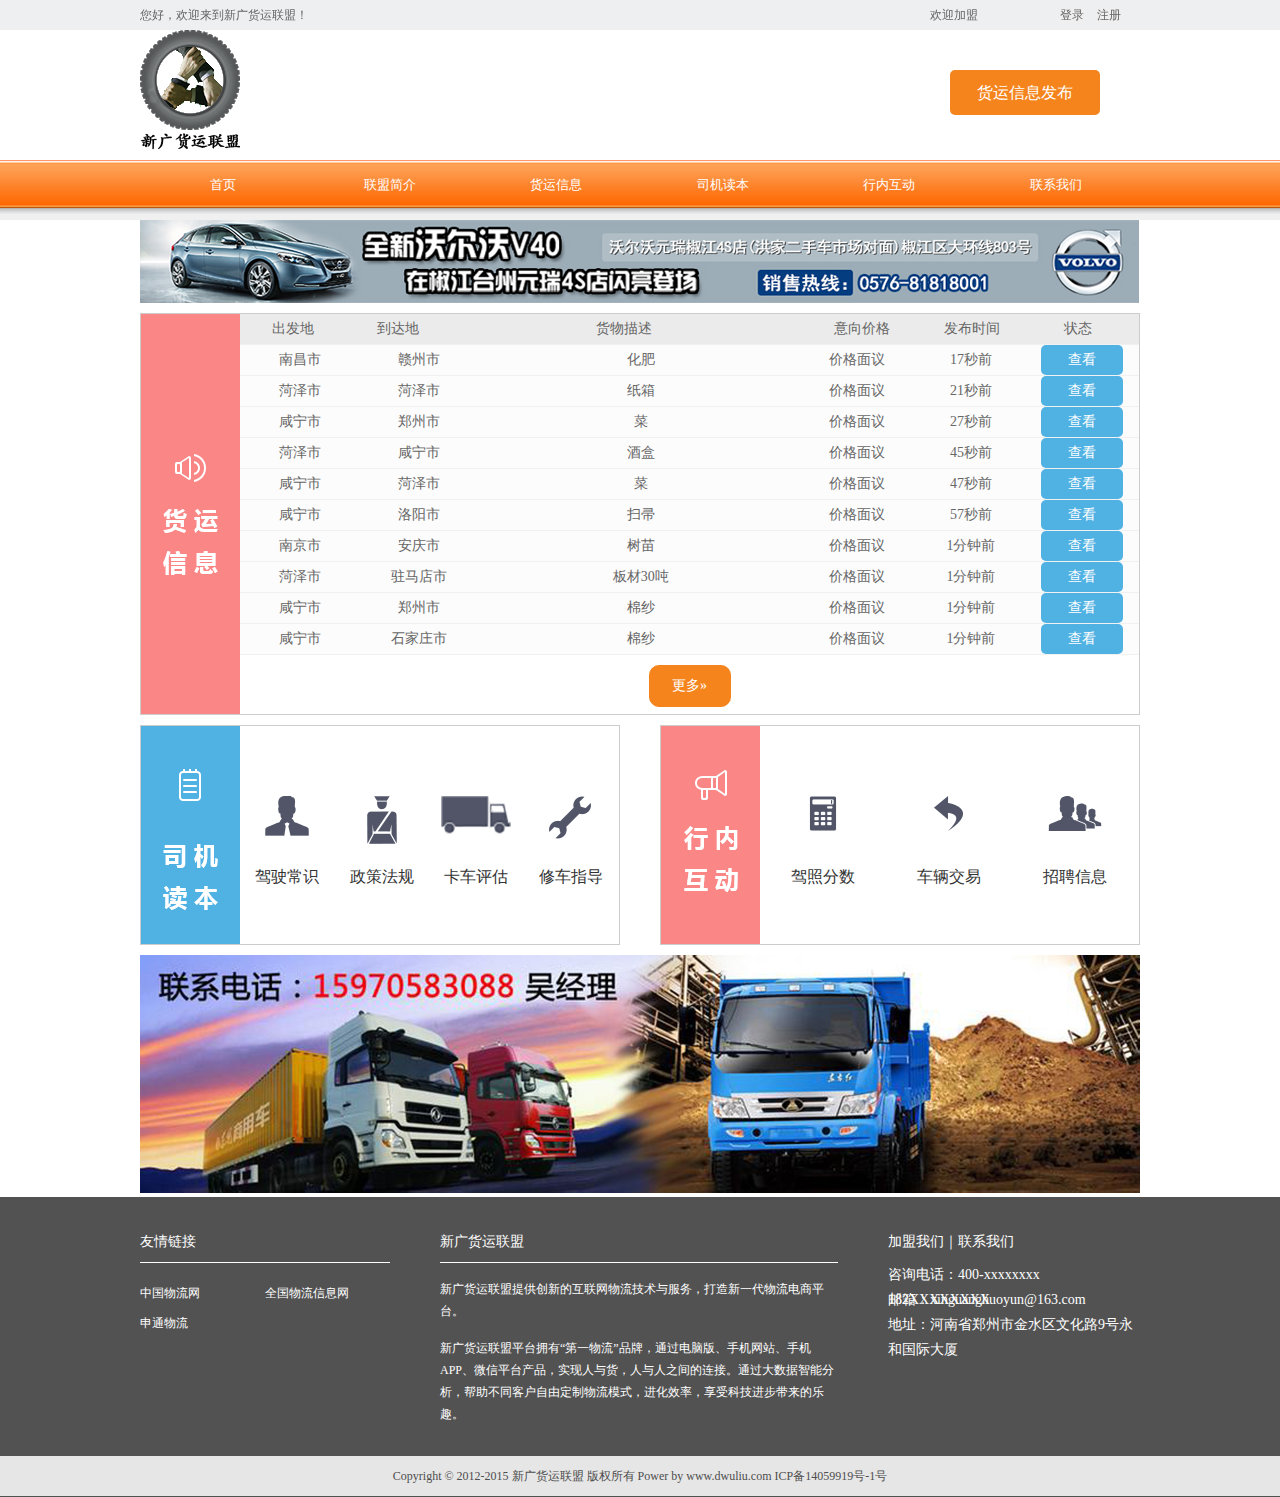
==== src/main/webapp/index.html @ 14791c90 "整体框架" ====
<!doctype html>
<html>
<head>
<meta charset="utf-8">
<title>新广货运联盟-首页</title>
<link rel="stylesheet" type="text/css" href="css/common.css">
<link rel="stylesheet" type="text/css" href="css/index.css">
<script src="js/jquery-1.8.3.min.js"></script>
<script src="js/main.js"></script>
<script type="text/javascript">
	$(document).ready(function() {
		$('#main_nav').allenMenu();
		$('#slide').allenSlide();
		//$('a[name=need_lightbox]').lightBox();
	});
</script>
<!--登录注册-开始-->
<script src="js/jquery.XYTipsWindow.min.2.8.js"></script>
<script type="text/javascript">
 $(document).ready(function() {
	$("#login").click(function(){
		$.XYTipsWindow({
			___title:"会员登录",
			___content:"iframe:login.html",
			___width:"480",
			___height:"180",
			___showbg:true,
			___drag:"___boxTitle"

		});
	});
	
	$("#reg").click(function(){
		$.XYTipsWindow({
			___title:"会员注册",
			___content:"iframe:reg.html",
			___width:"460",
			___height:"450",
			___showbg:true,
			___drag:"___boxTitle"
		});
	});
 })
</script>
<!--登录注册-结束-->

</head>
<body>
<!--top开始-->
<div class="top_box">
    <div class="top">
        <p class="top_left">您好，欢迎来到新广货运联盟！</p>
        <div class="top_right">
        	<a href="alliance%20profile.html" target="_blank">欢迎加盟</a>
            <!--登录-->
            <div class="box">
                <div class="demo">
                	<button style="display:none"><a href="modify%20data.html" target="_blank">su23c0e</a></button>
                    <button style="display:none">退出</button>
                    <button id="login">登录</button>
					<button id="reg">注册</button>
                </div>
            </div>          
        </div>	
    </div> 
</div>
<!--top结束--> 

<!--LOGO部分开始-->
<div class="small_box">
    <div class="small">
    <img src="images/logo.png" class="logo">
        <div class="small_right">
            <div class="info"><a href="freight%20information.html" target="_blank">货运信息发布</a></div>
        </div>
    </div>
</div>
<!--LOGO部分结束--> 

<!--nav导航开始-->
<div id="wrap">
	<div id="main_nav">
		<ul>
            <li><a href="#">首页</a></li>
            <li><a href="alliance%20profile.html" target="_blank">联盟简介</a></li>
            <li><a href="">货运信息</a>
                <ul>
                    <li><a href="freight%20details.html" target="_blank">货源信息</a></li>
                    <li><a href="freight%20details.html" target="_blank">车源信息</a></li>
                    <li><a href="freight%20map.html" target="_blank">货运地图</a></li>
                </ul>
            </li>
            <li><a href="">司机读本</a>
                <ul>
                    <li><a href="driving%20knowledge.html" target="_blank">驾驶常识</a></li>
                    <li><a href="driving%20knowledge.html" target="_blank">政策法规</a></li>
                    <li><a href="driving%20knowledge.html" target="_blank">卡车评估</a></li>
                    <li><a href="driving%20knowledge.html" target="_blank">修车指导</a></li>
                </ul>
            </li>
            <li><a href="">行内互动</a>
                <ul>
                    <li><a href="line%20interaction.html" target="_blank">驾照分数</a></li>
                    <li><a href="line%20interaction.html" target="_blank">车辆交易</a></li>
                    <li><a href="line%20interaction.html" target="_blank">招聘信息</a></li>
                </ul>
            </li>
            <li><a href="contact%20us.html" target="_blank">联系我们</a></li>
		</ul>		
	</div>
	<div class="clear"></div>
</div>	

<!--内容content-->
<div class="big_box">
    <!--广告-->
    <div class="advert"><a href="" target="_blank"><img src="images/ggt_03.png"></a></div>
    <!--主要内容-->
    <div class="main">
    	<!--货运信息发布-->
   		<div class="first-floor">
            <img src="images/tt_07.png" style="float:left;">
            <table width="899" border="0" cellpadding="0" cellspacing="0" style="float:left;">
                <tbody>
                    <tr>
                        <td style=" width:120px; background-color:#ebebeb">出发地 </td>
                        <td style=" width:120px; background-color:#ebebeb">到达地</td>
                        <td style=" width:399px; background-color:#ebebeb">货物描述</td>
                        <td style=" width:150px; background-color:#ebebeb">意向价格</td>
                        <td style=" width:100px; background-color:#ebebeb">发布时间</td>
                        <td style=" width:140px; background-color:#ebebeb">状态</td>
                    </tr>
                </tbody>
            </table>
            <div style=" height:369px; overflow:hidden; float:left;">
                <table width="899" border="0" cellspacing="0" cellpadding="0" id="demo1">
                    <tbody>
                        <tr>
                            <td width="100">南昌市</td>
                            <td width="100">赣州市</td>
                            <td width="299">化肥</td>
                            <td width="100">价格面议</td>
                            <td width="100">17秒前</td>
                            <td width="100"><span><a href="freight%20details.html" target="_blank">查看</a></span></td>
                        </tr>
                        <tr>
                            <td width="110">菏泽市</td>
                            <td width="110">菏泽市</td>
                            <td>纸箱</td>
                            <td width="80">价格面议</td>
                            <td width="110">21秒前</td>
                            <td width="100"><span><a href="freight%20details.html" target="_blank">查看</a></span></td>
                        </tr>
                        <tr>
                            <td width="110">咸宁市</td>
                            <td width="110">郑州市</td>
                            <td>菜</td>
                            <td width="80">价格面议</td>
                            <td width="110">27秒前</td>
                            <td width="100"><span><a href="freight%20details.html" target="_blank">查看</a></span></td>
                        </tr>
                        <tr>
                            <td width="110">菏泽市</td>
                            <td width="110">咸宁市</td>
                            <td>酒盒</td>
                            <td width="80">价格面议</td>
                            <td width="110">45秒前</td>
                            <td width="100"><span><a href="freight%20details.html" target="_blank">查看</a></span></td>
                        </tr>
                        <tr>
                            <td width="110">咸宁市</td>
                            <td width="110">菏泽市</td>
                            <td>菜</td>
                            <td width="80">价格面议</td>
                            <td width="110">47秒前</td>
                            <td width="100"><span><a href="freight%20details.html" target="_blank">查看</a></span></td>
                        </tr>
                        <tr>
                            <td width="110">咸宁市</td>
                            <td width="110">洛阳市</td>
                            <td>扫帚</td>
                            <td width="80">价格面议</td>
                            <td width="110">57秒前</td>
                            <td width="100"><span><a href="freight%20details.html" target="_blank">查看</a></span></td>
                        </tr>
                        <tr>
                            <td width="110">南京市</td>
                            <td width="110">安庆市</td>
                            <td>树苗</td>
                            <td width="80">价格面议</td>
                            <td width="110">1分钟前</td>
                            <td width="100"><span><a href="freight%20details.html" target="_blank">查看</a></span></td>
                        </tr>
                        <tr>
                            <td width="110">菏泽市</td>
                            <td width="110">驻马店市</td>
                            <td>板材30吨</td>
                            <td width="80">价格面议</td>
                            <td width="110">1分钟前</td>
                            <td width="100"><span><a href="freight%20details.html" target="_blank">查看</a></span></td>
                        </tr>
                        <tr>
                            <td width="110">咸宁市</td>
                            <td width="110">郑州市</td>
                            <td>棉纱</td>
                            <td width="80">价格面议</td>
                            <td width="110">1分钟前</td>
                            <td width="100"><span><a href="freight%20details.html" target="_blank">查看</a></span></td>
                        </tr>
                        <tr>
                            <td width="110">咸宁市</td>
                            <td width="110">石家庄市</td>
                            <td>棉纱</td>
                            <td width="80">价格面议</td>
                            <td width="110">1分钟前</td>
                            <td width="100"><span><a href="freight%20details.html" target="_blank">查看</a></span></td>
                        </tr>
                    </tbody>
                </table>
                <div class="list_more" id="getmore1"><a href="freight%20details.html" target="_blank">更多»</a></div>
            </div>
        </div>
        <!--地图-开始-->
<!--        <div style="margin:0 auto; width:998px; height:500px; border:1px solid #ccc; margin-top:10px;">-->
<!--        	-->
<!--        </div>-->
        <!--地图-结束-->
        <div class="second-floor">
        	<div class="reader-driver"><!--司机读本-->
            	<p><img src="images/tu_07.png"></p>
                <ul>
                	<li><a href="driving%20knowledge.html" target="_blank"><img src="images/tubiao_03.png"></a></li>
                    <li><a href="driving%20knowledge.html" target="_blank">驾驶常识</a></li>
                </ul>
                <ul>
                	<li><a href="driving%20knowledge.html" target="_blank"><img src="images/tubiao_09.png"></a></li>
                    <li><a href="driving%20knowledge.html" target="_blank">政策法规</a></li>
                </ul>
                <ul>
                	<li><a href="driving%20knowledge.html" target="_blank"><img src="images/trucks.png"></a></li>
                    <li><a href="driving%20knowledge.html" target="_blank">卡车评估</a></li>
                </ul>
                <ul>
                	<li><a href="driving%20knowledge.html" target="_blank"><img src="images/06.png"></a></li>
                    <li><a href="driving%20knowledge.html" target="_blank">修车指导</a></li>
                </ul>
            </div>
            <div class="line-interaction"><!--行内互动-->
            	<p><img src="images/tr_03.png"></p>
                <ul>
                	<li><a href="line%20interaction.html" target="_blank"><img src="images/ttubiao_08.png"></a></li>
                    <li><a href="line%20interaction.html" target="_blank">驾照分数</a></li>
                </ul>
                <ul>
                	<li><a href="line%20interaction.html" target="_blank"><img src="images/ttubiao_10.png"></a></li>
                    <li><a href="line%20interaction.html" target="_blank">车辆交易</a></li>
                </ul>
                <ul>
                	<li><a href="line%20interaction.html" target="_blank"><img src="images/ttubiao_12.png"></a></li>
                    <li><a href="line%20interaction.html" target="_blank">招聘信息</a></li>
                </ul>
            </div>
        </div>
    </div>
</div>

<!--广告-开始-->
<div class="gg">
	<a href="" target="_blank"><img src="images/gg_03.jpg" alt="广告图片"></a>
</div>
<!--广告-结束-->

<!--尾部-开始-->
<div class="footer">
    <div class="footer_div">
        <div class="footer_left">
            <p class="footer_tit">友情链接</p>
            <ul>
                <li><a href="" target="_blank">中国物流网</a></li>
                <li><a href="" target="_blank">全国物流信息网</a></li>
                <li><a href="" target="_blank">申通物流</a></li>
            </ul>
        </div>
        <div class="footer_center">
            <p class="footer_tit">新广货运联盟</p>
            <p class="footer_p">新广货运联盟提供创新的互联网物流技术与服务，打造新一代物流电商平台。</p>
            <p class="footer_p">新广货运联盟平台拥有“第一物流”品牌，通过电脑版、手机网站、手机APP、微信平台产品，实现人与货，人与人之间的连接。通过大数据智能分析，帮助不同客户自由定制物流模式，进化效率，享受科技进步带来的乐趣。</p>
        </div>
        <div class="footer_right">
            <p><a href="alliance%20profile.html" target="_blank">加盟我们</a>｜<a href="contact%20us.html" target="_blank">联系我们</a></p>
            <div class="info">
                <p><span>咨询电话：</span>400-xxxxxxxx 182XXXXXXXX</p>
                <p><span>邮箱：</span>xinguanghuoyun@163.com</p>
                <p><span>地址：</span>河南省郑州市金水区文化路9号永和国际大厦</p>
            </div>
        </div>
        <div class="clear"></div>
    </div>
    <div class="footer_bottom">Copyright © 2012-2015 新广货运联盟 版权所有 Power by www.dwuliu.com   ICP备14059919号-1号 </div>
</div>
<!--尾部-结束--> 
</body>
</html>
---- src/main/webapp/css/common.css ----
@charset "utf-8";
/* CSS Document */
* {
	padding: 0;
	margin: 0;
}
body {
	font-size: 12px;
	font-family: "宋体";
	color: #666;
}
li {
	list-style: none;
}
a {
	text-decoration: none;
	color: #333;
	cursor: pointer;
}
a:hover {
	text-decoration: none;
	color: red;
}
img {
	border: 0;
}
/*top开始*/
.top_box {
	width: 100%;
	height: 30px;
	background: #eeeff1;
	position: fixed;
	z-index: 10;
}
.top {
	width: 1000px;
	height: auto;
	margin: 0 auto;
	overflow: hidden;
}
.top_left {
	width: 200px;
	line-height: 30px;
	float: left;
	color: #666666;
}
.top_right {
	width: 330px;
	line-height: 30px;
	float: right;
	color: #666666;
}
.top_right a {
	color: #666666;
	float: left;
	margin-left: 120px;
	text-decoration: none;
}
.top_right a:hover {
	color: red;
}
.demo {
	width: 100%;
	margin: 0 auto;
	text-align: center;
}
.demo button {
	margin: 0 5px 20px;
	border: none;
	font-size: 12px;
	color: #666;
}
.box {
	width: 100px;
	float: right;
}
.demo button:hover {
	cursor: pointer;
	color: red;
}
/*登录注册-开始*/
.XYTipsWindow .boxLoading {
	position: absolute;
	display: block;
	width: 90px;
	height: 30px;
	line-height: 30px;
	margin-left: -45px;
	margin-top: -15px;
	left: 50%;
	top: 50%;
	color: #f00;
}
.XYTipsWindow .boxLoading {
	width: 28px;
	margin-left: -14px;
	background: url("../images/loading.gif") no-repeat;
	text-indent: -999em;
	text-align: center;
}
.XYTipsWindow .boxTitle, .XYTipsWindow .boxTitle span, .XYTipsWindow .boxTitle span.hover, .XYTipsWindow .loadinglayer, .XYTipsWindow .tipslayer, .XYTipsWindow .arrowLeft, .XYTipsWindow .colseBtn, .XYTipsWindow .boxError em, .XYTipsWindow .dialogBtn, .XYTipsWindow .dialogBtn.hover {
	background-image: url("../images/ico.png");
	background-repeat: no-repeat;
}
.XYTipsWindow .boxTitle {
	position: relative;
	border: 1px solid #A6C9E1;
	border-bottom: none;
	background-position: 0 0;
	background-repeat: repeat-x;
	height: 30px;
	line-height: 30px;
}
.XYTipsWindow .boxTitle h3 {
	float: left;
	font-weight: normal;
	color: #666;
	font-size: 14px;
	margin: 0;
	text-indent: 10px;
}
.XYTipsWindow .boxTitle span {
	position: absolute;
	width: 10px;
	background-position: -80px -40px;
	text-indent: -10em;
	right: 10px;
	top: 10px;
	height: 16px;
	overflow: hidden;
	cursor: pointer;
}
.XYTipsWindow .boxTitle span.hover {
	background-position: -90px -40px;
}
.XYTipsWindow .loadinglayer {
	line-height: 40px;
	background-position: 0 -100px!important;
}
.XYTipsWindow .tipslayer {
	line-height: 20px;
	text-align: left;
}
.XYTipsWindow .arrowLeft {
	position: absolute;
	width: 8px;
	height: 16px;
	background-position: -20px -170px;
	text-indent: -9999em;
	z-index: 20591;
	overflow: hidden;
}
.XYTipsWindow .colseBtn {
	position: absolute;
	top: 5px;
	right: 5px;
	width: 8px;
	height: 8px;
	background-position: -55px -170px;
	text-indent: -9999em;
	cursor: pointer;
	z-index: 20591;
	overflow: hidden;
}
.XYTipsWindow .boxError {
	position: absolute;
	left: 50%;
	top: 50%;
	margin-left: -60px;
	margin-top: -15px;
	width: 120px;
	height: 30px;
	line-height: 30px;
	color: #f00;
}
.XYTipsWindow .boxError em {
	float: left;
	width: 30px;
	height: 30px;
	background-position: -35px -140px;
}
.XYTipsWindow .dialogBtn {
	margin: 5px 5px 0 0;
	width: 80px;
	height: 35px;
	background-position: 0 -30px;
	border: none;
	color: #333;
}
.XYTipsWindow .dialogBtn.hover {
	background-position: 0 -65px;
}
.XYTipsWindow.shadow {
	box-shadow: 2px 2px 5px #C0BBB5;
	-moz-box-shadow: 2px 2px 5px #C0BBB5;
	-webkit-box-shadow: 2px 2px 5px #C0BBB5;
}
.XYTipsWindow .boxLoading {
	position: absolute;
	display: block;
	width: 90px;
	height: 30px;
	line-height: 30px;
	margin-left: -45px;
	margin-top: -15px;
	left: 50%;
	top: 50%;
	color: #f00;
}
.XYTipsWindow .boxLoading {
	width: 28px;
	margin-left: -14px;
	background: url("../images/loading.gif") no-repeat;
	text-indent: -999em;
	text-align: center;
}
.XYTipsWindow .boxTitle, .XYTipsWindow .boxTitle span, .XYTipsWindow .boxTitle span.hover, .XYTipsWindow .loadinglayer, .XYTipsWindow .tipslayer, .XYTipsWindow .arrowLeft, .XYTipsWindow .colseBtn, .XYTipsWindow .boxError em, .XYTipsWindow .dialogBtn, .XYTipsWindow .dialogBtn.hover {
	background-image: url("../images/ico.png");
	background-repeat: no-repeat;
}
.XYTipsWindow .boxTitle {
	position: relative;
	border: 1px solid #A6C9E1;
	border-bottom: none;
	background-position: 0 0;
	background-repeat: repeat-x;
	height: 30px;
	line-height: 30px;
}
.XYTipsWindow .boxTitle h3 {
	float: left;
	font-weight: normal;
	color: #666;
	font-size: 14px;
	margin: 0;
	text-indent: 10px;
}
.XYTipsWindow .boxTitle span {
	position: absolute;
	width: 10px;
	background-position: -80px -40px;
	text-indent: -10em;
	right: 10px;
	top: 10px;
	height: 16px;
	overflow: hidden;
	cursor: pointer;
}
.XYTipsWindow .boxTitle span.hover {
	background-position: -90px -40px;
}
.XYTipsWindow .loadinglayer {
	line-height: 40px;
	background-position: 0 -100px!important;
}
.XYTipsWindow .tipslayer {
	line-height: 20px;
	text-align: left;
}
.XYTipsWindow .arrowLeft {
	position: absolute;
	width: 8px;
	height: 16px;
	background-position: -20px -170px;
	text-indent: -9999em;
	z-index: 20591;
	overflow: hidden;
}
.XYTipsWindow .colseBtn {
	position: absolute;
	top: 5px;
	right: 5px;
	width: 8px;
	height: 8px;
	background-position: -55px -170px;
	text-indent: -9999em;
	cursor: pointer;
	z-index: 20591;
	overflow: hidden;
}
.XYTipsWindow .boxError {
	position: absolute;
	left: 50%;
	top: 50%;
	margin-left: -60px;
	margin-top: -15px;
	width: 120px;
	height: 30px;
	line-height: 30px;
	color: #f00;
}
.XYTipsWindow .boxError em {
	float: left;
	width: 30px;
	height: 30px;
	background-position: -35px -140px;
}
.XYTipsWindow .dialogBtn {
	margin: 5px 5px 0 0;
	width: 80px;
	height: 35px;
	background-position: 0 -30px;
	border: none;
	color: #333;
}
.XYTipsWindow .dialogBtn.hover {
	background-position: 0 -65px;
}
.XYTipsWindow.shadow {
	box-shadow: 2px 2px 5px #C0BBB5;
	-moz-box-shadow: 2px 2px 5px #C0BBB5;
	-webkit-box-shadow: 2px 2px 5px #C0BBB5;
}
/*登录注册-结束*/

/*logo部分*/
.small_box {
	width: 100%;
	height: 120px;
	background: #fff;
	padding-top: 30px;
}
.small {
	width: 1000px;
	height: auto;
	margin: 0 auto;
}
.logo {
	width: 100px;
	height: 120px;
	float: left;
}
.small_right {
	float: left;
	width: 760px;
	height: 120px;
	margin-left: 140px;
}
.info a {
	float: right;
	width: 150px;
	height: 45px;
	background: #F5841C;
	border-radius: 5px;
	margin-top: 40px;
	color: #fff;
	line-height: 45px;
	font-size: 16px;
	font-family: "微软雅黑";
	margin-right: 40px;
	text-decoration: none;
	text-align: center;
}
.info a:hover {
	background: #D36A0A;
}
.info input:focus {
	border: none;
}
/*导航-开始*/
#wrap {
	margin: 10px auto 0;
	width: 100%;
	height: 60px;
	background: url(../images/nav_bg.png) repeat-x top left;
}
#main_nav ul {
	font-size: 13px;
	list-style: none;
}
#main_nav {
	height: 60px;
	overflow: visible;
	margin: 0 auto;
	width: 1000px;
}
#main_nav li {
	float: left;
	position: relative;
	z-index: 5;
}
#main_nav li a {
	color: #fff;
	display: block;
	width: 166.5px;
	height: 45px;
	text-decoration: none;
	line-height: 45px;
	text-align: center;
	margin-top: 2px;
}
#main_nav li ul li a {
	font-size: 12px;
	width: 164.5px;
	height: 40px;
	line-height: 40px;
	margin: 0px;
}
#main_nav li ul li a:hover, #main_nav li.focus ul li a:hover {
	background: #fe7210;
}
#main_nav li.focus a, #main_nav li a:hover {
	background: url(../images/nav_over.png) no-repeat top left;
}
#main_nav li.focus ul li a {
	background: none;
}
#main_nav li ul {
	position: absolute;
	top: 46px;
	left: 0px;
	background: #fd9342;
	border-color: #de813b;
	border-style: none solid solid;
	border-width: medium 1px 1px;
	display: none;
}
#main_nav li ul li {
	float: none;
}
/*导航-结束*

/*尾部-开始*/
.footer {
	width: 100%;
	height: 300px;
	margin: 0 auto;
	color: #fff;
	font-size: 14px;
	background: #525252;
	clear: both;
}
.footer_div {
	width: 1000px;
	margin: 0 auto;
	padding: 25px 0;
}
.footer_tit {
	line-height: 40px;
	border-bottom: 1px solid #fff;
}
.footer_left {
	float: left;
	width: 250px;
}
.footer_left ul {
	margin-top: 15px;
}
.footer_left ul li {
	height: 30px;
	width: 125px;
	float: left;
	text-align: left;
	font-size: 12px;
	line-height: 30px;
}
.clear {
	clear: both;
}
.footer_left ul li span {
	display: block;
}
.footer_left ul li a {
	color: #fff;
}
.footer_center {
	float: left;
	width: 398px;
	margin: 0 50px;
}
.footer_p {
	line-height: 22px;
	margin-top: 15px;
	margin-bottom: 6px;
	font-size: 12px;
}
.footer_right {
	float: left;
	width: 252px;
}
.footer_right p {
	color: #fff;
	font-size: 14px;
	line-height: 40px;
	text-align: left;
}
.footer_right p a {
	color: #fff;
}
.footer_right .info p {
	height: 25px;
	line-height: 25px;
	margin-bottom: 0;
}
.footer_bottom {
	color: #4d4d4d;
	font-size: 12px;
	line-height: 40px;
	text-align: center;
	background: #e6e6e6;
	clear: both;
}
/*尾部-结束*/
---- src/main/webapp/css/index.css ----
@charset "utf-8";
/* CSS Document */

/**********************内容-开始**********************/
.big_box {
	width: 100%;
	overflow: hidden;
}
.advert {
	width: 1000px;
	height: 83px;
	margin: 0 auto 10px;
}
.main {
	width: 1000px;
	margin: 0 auto;
	font-size: 16px;
}
/*货运信息*/
.main .first-floor {
	width: 998px;
	height: 400px;
	background: #fff;
	border: 1px solid #ccc;
}
.first-floor td {
	font-size: 14px;
	line-height: 30px;
	background-color: #fcfcfc;
	text-align: center;
	border-bottom: 1px solid #f1f1f1;
}
.first-floor td span {
	color: #fff;
	display: block;
	padding: 0 3px;
	line-height: 30px;
	background: #50B1E3;
	border-radius: 5px;
	margin: 0 16px 0 10px;
}
.first-floor span a{ color:#fff;}
.main .second-floor {
	width: 1000px;
	height: 220px;
	margin-top: 10px;
}
.main .second-floor .reader-driver {
	width: 480px;
	height: 220px;
	float: left;
	border: 1px solid #ccc;
	box-sizing: border-box;
}
.main .second-floor .reader-driver ul {
	width: 94.5px;
}
.reader-driver p img {
	width: 99px;
	float: left;
}
.main .second-floor ul {
	width: 126px;
	height: 98px;
	float: left;
}
.main .second-floor ul li {
	text-align: center;
	height: 1px;
	margin-top: 70px;
}
.main .second-floor .line-interaction {
	width: 480px;
	height: 220px;
	float: left;
	border: 1px solid #ccc;
	box-sizing: border-box;
	float: right;
}
.line-interaction p img {
	width: 99px;
	float: left;
}
.list_more {
	width: 80px;
	height: 40px;
	line-height: 40px;
	border: 1px solid #F5841C;
	font-size: 14px;
	text-align: center;
	background-color: #F5841C;
	margin-top: 10px;
	border-radius: 10px;
	margin-left: auto;
	margin-right: auto;
	cursor: pointer;
}
.list_more a{color:#fff;}
/*地图-开始*/
.map {
	margin: 0 auto;
	width: 998px;
	height: 500px;
	border: 1px solid #ccc;
	margin-top: 10px;
}
/*地图-结束*/
/*广告*/
.gg {
	margin: 0 auto;
	margin-top: 10px;
	width: 1000px;
}
/*联系我们*/
.content_four {
	width: 998px;
	margin: 0 auto;
	height: 198px;
	margin-top: 20px;
	border: 1px solid #ccc;
}
.content_four img {
	float: left;
}
.us {
	float: left;
	width: 848px;
	height: 198px;
	background: #fff;
}
.us p {
	width: 500px;
	height: 140px;
	font-size: 14px;
	line-height: 30px;
	margin: 40px 0 40px 40px;
}
/**********************内容-结束**********************/
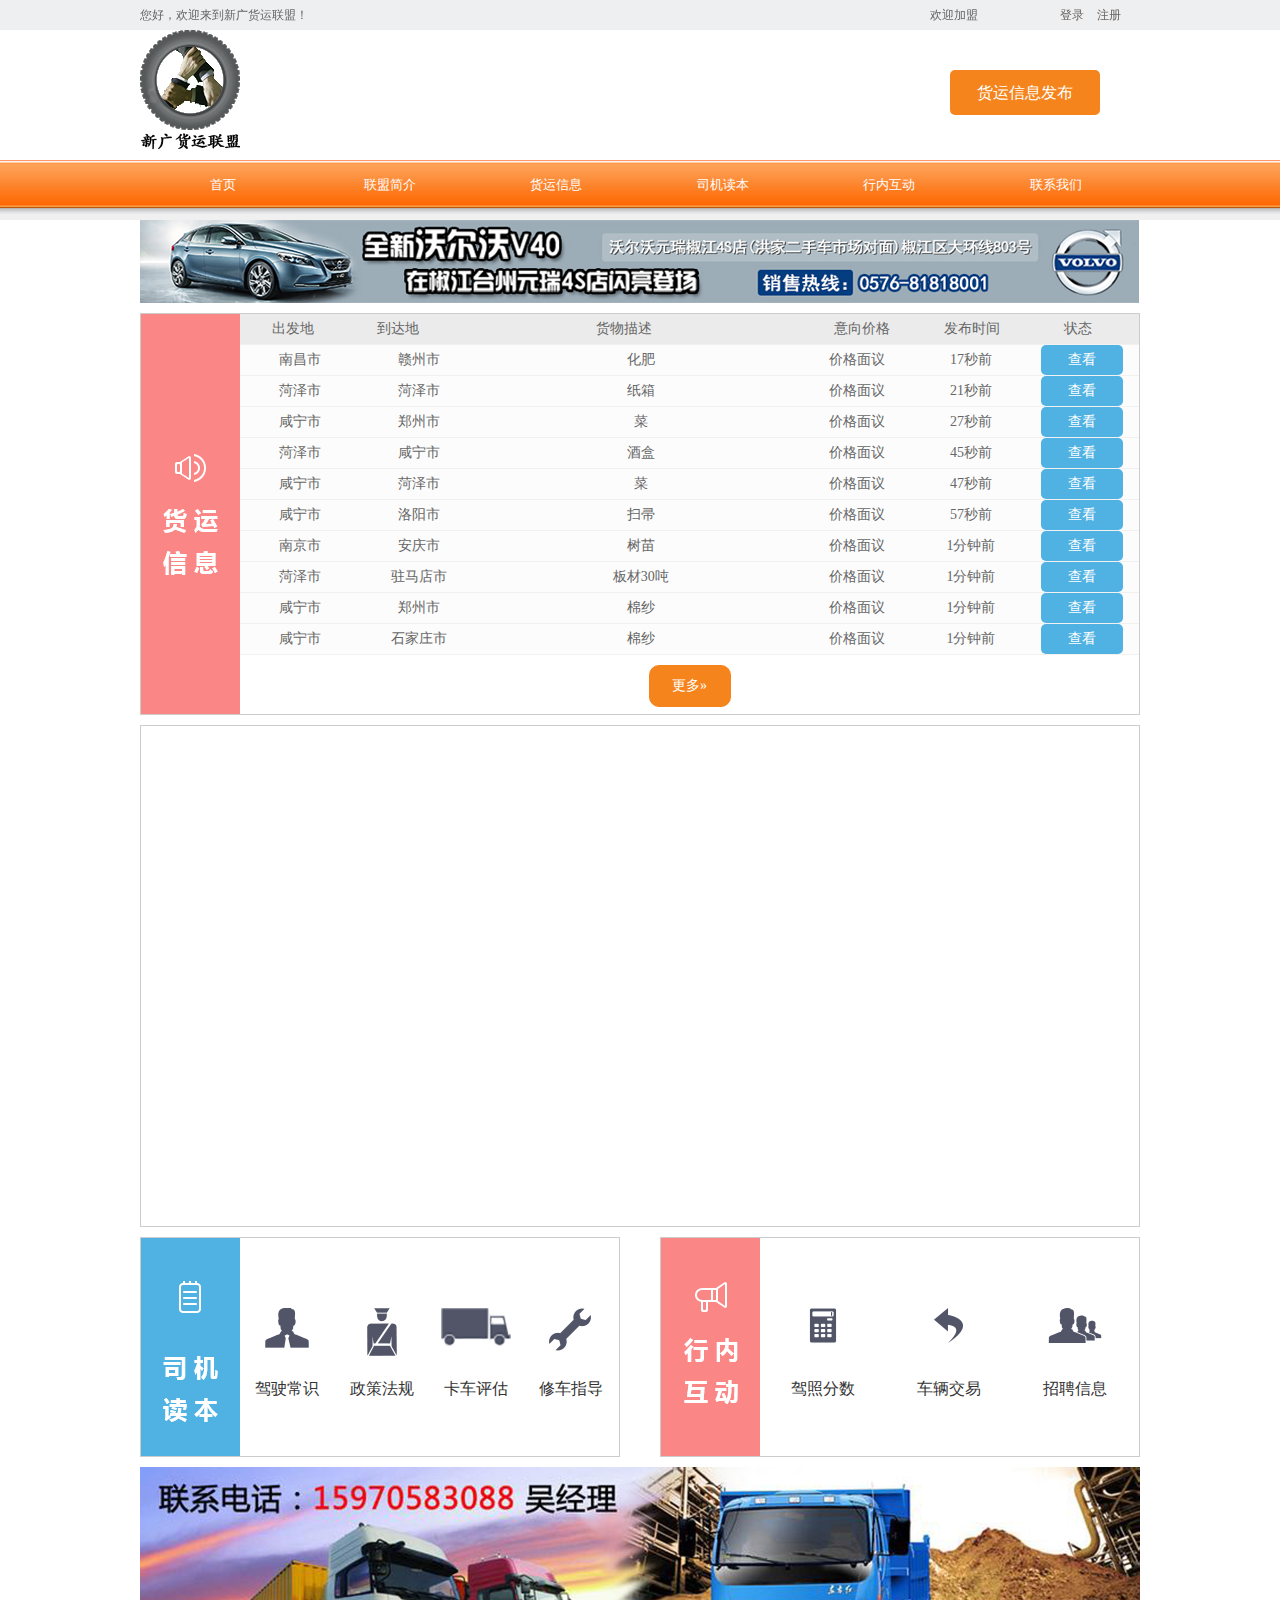
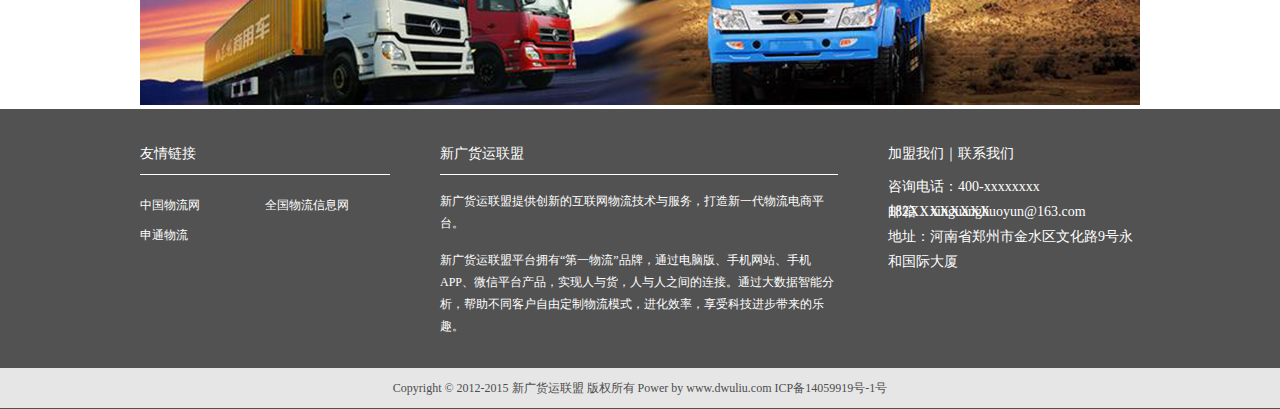
==== commit 491b2a35: "程强 第一次上传" ====
--- a/src/main/webapp/index.html
+++ b/src/main/webapp/index.html
@@ -51,11 +51,11 @@
     <div class="top">
         <p class="top_left">您好，欢迎来到新广货运联盟！</p>
         <div class="top_right">
-        	<a href="alliance%20profile.html" target="_blank">欢迎加盟</a>
+        	<a href="alliance profile.html" target="_blank">欢迎加盟</a>      
             <!--登录-->
             <div class="box">
                 <div class="demo">
-                	<button style="display:none"><a href="modify%20data.html" target="_blank">su23c0e</a></button>
+                	<button style="display:none"><a href="modify data.html" target="_blank">su23c0e</a></button>
                     <button style="display:none">退出</button>
                     <button id="login">登录</button>
 					<button id="reg">注册</button>
@@ -71,7 +71,7 @@
     <div class="small">
     <img src="images/logo.png" class="logo">
         <div class="small_right">
-            <div class="info"><a href="freight%20information.html" target="_blank">货运信息发布</a></div>
+            <div class="info"><a href="freight information.html" target="_blank">货运信息发布</a></div>
         </div>
     </div>
 </div>
@@ -82,30 +82,30 @@
 	<div id="main_nav">
 		<ul>
             <li><a href="#">首页</a></li>
-            <li><a href="alliance%20profile.html" target="_blank">联盟简介</a></li>
+            <li><a href="alliance profile.html" target="_blank">联盟简介</a></li>
             <li><a href="">货运信息</a>
                 <ul>
-                    <li><a href="freight%20details.html" target="_blank">货源信息</a></li>
-                    <li><a href="freight%20details.html" target="_blank">车源信息</a></li>
-                    <li><a href="freight%20map.html" target="_blank">货运地图</a></li>
+                    <li><a href="freight details.html" target="_blank">货源信息</a></li>
+                    <li><a href="freight details.html" target="_blank">车源信息</a></li>
+                    <li><a href="freight map.html" target="_blank">货运地图</a></li>
                 </ul>
             </li>
             <li><a href="">司机读本</a>
                 <ul>
-                    <li><a href="driving%20knowledge.html" target="_blank">驾驶常识</a></li>
-                    <li><a href="driving%20knowledge.html" target="_blank">政策法规</a></li>
-                    <li><a href="driving%20knowledge.html" target="_blank">卡车评估</a></li>
-                    <li><a href="driving%20knowledge.html" target="_blank">修车指导</a></li>
+                    <li><a href="driving knowledge.html" target="_blank">驾驶常识</a></li>
+                    <li><a href="driving knowledge.html" target="_blank">政策法规</a></li>
+                    <li><a href="driving knowledge.html" target="_blank">卡车评估</a></li>
+                    <li><a href="driving knowledge.html" target="_blank">修车指导</a></li>
                 </ul>
             </li>
             <li><a href="">行内互动</a>
                 <ul>
-                    <li><a href="line%20interaction.html" target="_blank">驾照分数</a></li>
-                    <li><a href="line%20interaction.html" target="_blank">车辆交易</a></li>
-                    <li><a href="line%20interaction.html" target="_blank">招聘信息</a></li>
+                    <li><a href="line interaction.html" target="_blank">驾驶员计分</a></li>
+                    <li><a href="line interaction.html" target="_blank">卡车求购转让</a></li>
+                    <li><a href="line interaction.html" target="_blank">招聘信息</a></li>
                 </ul>
             </li>
-            <li><a href="contact%20us.html" target="_blank">联系我们</a></li>
+            <li><a href="contact us.html" target="_blank">联系我们</a></li>
 		</ul>		
 	</div>
 	<div class="clear"></div>
@@ -141,7 +141,7 @@
                             <td width="299">化肥</td>
                             <td width="100">价格面议</td>
                             <td width="100">17秒前</td>
-                            <td width="100"><span><a href="freight%20details.html" target="_blank">查看</a></span></td>
+                            <td width="100"><span><a href="freight details.html" target="_blank">查看</a></span></td>
                         </tr>
                         <tr>
                             <td width="110">菏泽市</td>
@@ -149,7 +149,7 @@
                             <td>纸箱</td>
                             <td width="80">价格面议</td>
                             <td width="110">21秒前</td>
-                            <td width="100"><span><a href="freight%20details.html" target="_blank">查看</a></span></td>
+                            <td width="100"><span><a href="freight details.html" target="_blank">查看</a></span></td>
                         </tr>
                         <tr>
                             <td width="110">咸宁市</td>
@@ -157,7 +157,7 @@
                             <td>菜</td>
                             <td width="80">价格面议</td>
                             <td width="110">27秒前</td>
-                            <td width="100"><span><a href="freight%20details.html" target="_blank">查看</a></span></td>
+                            <td width="100"><span><a href="freight details.html" target="_blank">查看</a></span></td>
                         </tr>
                         <tr>
                             <td width="110">菏泽市</td>
@@ -165,7 +165,7 @@
                             <td>酒盒</td>
                             <td width="80">价格面议</td>
                             <td width="110">45秒前</td>
-                            <td width="100"><span><a href="freight%20details.html" target="_blank">查看</a></span></td>
+                            <td width="100"><span><a href="freight details.html" target="_blank">查看</a></span></td>
                         </tr>
                         <tr>
                             <td width="110">咸宁市</td>
@@ -173,7 +173,7 @@
                             <td>菜</td>
                             <td width="80">价格面议</td>
                             <td width="110">47秒前</td>
-                            <td width="100"><span><a href="freight%20details.html" target="_blank">查看</a></span></td>
+                            <td width="100"><span><a href="freight details.html" target="_blank">查看</a></span></td>
                         </tr>
                         <tr>
                             <td width="110">咸宁市</td>
@@ -181,7 +181,7 @@
                             <td>扫帚</td>
                             <td width="80">价格面议</td>
                             <td width="110">57秒前</td>
-                            <td width="100"><span><a href="freight%20details.html" target="_blank">查看</a></span></td>
+                            <td width="100"><span><a href="freight details.html" target="_blank">查看</a></span></td>
                         </tr>
                         <tr>
                             <td width="110">南京市</td>
@@ -189,7 +189,7 @@
                             <td>树苗</td>
                             <td width="80">价格面议</td>
                             <td width="110">1分钟前</td>
-                            <td width="100"><span><a href="freight%20details.html" target="_blank">查看</a></span></td>
+                            <td width="100"><span><a href="freight details.html" target="_blank">查看</a></span></td>
                         </tr>
                         <tr>
                             <td width="110">菏泽市</td>
@@ -197,7 +197,7 @@
                             <td>板材30吨</td>
                             <td width="80">价格面议</td>
                             <td width="110">1分钟前</td>
-                            <td width="100"><span><a href="freight%20details.html" target="_blank">查看</a></span></td>
+                            <td width="100"><span><a href="freight details.html" target="_blank">查看</a></span></td>
                         </tr>
                         <tr>
                             <td width="110">咸宁市</td>
@@ -205,7 +205,7 @@
                             <td>棉纱</td>
                             <td width="80">价格面议</td>
                             <td width="110">1分钟前</td>
-                            <td width="100"><span><a href="freight%20details.html" target="_blank">查看</a></span></td>
+                            <td width="100"><span><a href="freight details.html" target="_blank">查看</a></span></td>
                         </tr>
                         <tr>
                             <td width="110">咸宁市</td>
@@ -213,51 +213,51 @@
                             <td>棉纱</td>
                             <td width="80">价格面议</td>
                             <td width="110">1分钟前</td>
-                            <td width="100"><span><a href="freight%20details.html" target="_blank">查看</a></span></td>
+                            <td width="100"><span><a href="freight details.html" target="_blank">查看</a></span></td>
                         </tr>
                     </tbody>
                 </table>
-                <div class="list_more" id="getmore1"><a href="freight%20details.html" target="_blank">更多»</a></div>
+                <div class="list_more" id="getmore1"><a href="freight details.html" target="_blank">更多»</a></div>
             </div>
         </div>
         <!--地图-开始-->
-<!--        <div style="margin:0 auto; width:998px; height:500px; border:1px solid #ccc; margin-top:10px;">-->
-<!--        	-->
-<!--        </div>-->
+        <div style="margin:0 auto; width:998px; height:500px; border:1px solid #ccc; margin-top:10px;">
+        	
+        </div>
         <!--地图-结束-->
         <div class="second-floor">
         	<div class="reader-driver"><!--司机读本-->
             	<p><img src="images/tu_07.png"></p>
                 <ul>
-                	<li><a href="driving%20knowledge.html" target="_blank"><img src="images/tubiao_03.png"></a></li>
-                    <li><a href="driving%20knowledge.html" target="_blank">驾驶常识</a></li>
-                </ul>
-                <ul>
-                	<li><a href="driving%20knowledge.html" target="_blank"><img src="images/tubiao_09.png"></a></li>
-                    <li><a href="driving%20knowledge.html" target="_blank">政策法规</a></li>
-                </ul>
-                <ul>
-                	<li><a href="driving%20knowledge.html" target="_blank"><img src="images/trucks.png"></a></li>
-                    <li><a href="driving%20knowledge.html" target="_blank">卡车评估</a></li>
-                </ul>
-                <ul>
-                	<li><a href="driving%20knowledge.html" target="_blank"><img src="images/06.png"></a></li>
-                    <li><a href="driving%20knowledge.html" target="_blank">修车指导</a></li>
+                	<li><a href="driving knowledge.html" target="_blank"><img src="images/tubiao_03.png"></a></li>
+                    <li><a href="driving knowledge.html" target="_blank">驾驶常识</a></li>
+                </ul>
+                <ul>
+                	<li><a href="driving knowledge.html" target="_blank"><img src="images/tubiao_09.png"></a></li>
+                    <li><a href="driving knowledge.html" target="_blank">政策法规</a></li>
+                </ul>
+                <ul>
+                	<li><a href="driving knowledge.html" target="_blank"><img src="images/trucks.png"></a></li>
+                    <li><a href="driving knowledge.html" target="_blank">卡车评估</a></li>
+                </ul>
+                <ul>
+                	<li><a href="driving knowledge.html" target="_blank"><img src="images/06.png"></a></li>
+                    <li><a href="driving knowledge.html" target="_blank">修车指导</a></li>
                 </ul>
             </div>
             <div class="line-interaction"><!--行内互动-->
             	<p><img src="images/tr_03.png"></p>
                 <ul>
-                	<li><a href="line%20interaction.html" target="_blank"><img src="images/ttubiao_08.png"></a></li>
-                    <li><a href="line%20interaction.html" target="_blank">驾照分数</a></li>
-                </ul>
-                <ul>
-                	<li><a href="line%20interaction.html" target="_blank"><img src="images/ttubiao_10.png"></a></li>
-                    <li><a href="line%20interaction.html" target="_blank">车辆交易</a></li>
-                </ul>
-                <ul>
-                	<li><a href="line%20interaction.html" target="_blank"><img src="images/ttubiao_12.png"></a></li>
-                    <li><a href="line%20interaction.html" target="_blank">招聘信息</a></li>
+                	<li><a href="line interaction.html" target="_blank"><img src="images/ttubiao_08.png"></a></li>
+                    <li><a href="line interaction.html" target="_blank">驾照分数</a></li>
+                </ul>
+                <ul>
+                	<li><a href="line interaction.html" target="_blank"><img src="images/ttubiao_10.png"></a></li>
+                    <li><a href="line interaction.html" target="_blank">车辆交易</a></li>
+                </ul>
+                <ul>
+                	<li><a href="line interaction.html" target="_blank"><img src="images/ttubiao_12.png"></a></li>
+                    <li><a href="line interaction.html" target="_blank">招聘信息</a></li>
                 </ul>
             </div>
         </div>
@@ -287,7 +287,7 @@
             <p class="footer_p">新广货运联盟平台拥有“第一物流”品牌，通过电脑版、手机网站、手机APP、微信平台产品，实现人与货，人与人之间的连接。通过大数据智能分析，帮助不同客户自由定制物流模式，进化效率，享受科技进步带来的乐趣。</p>
         </div>
         <div class="footer_right">
-            <p><a href="alliance%20profile.html" target="_blank">加盟我们</a>｜<a href="contact%20us.html" target="_blank">联系我们</a></p>
+            <p><a href="alliance profile.html" target="_blank">加盟我们</a>｜<a href="contact us.html" target="_blank">联系我们</a></p>
             <div class="info">
                 <p><span>咨询电话：</span>400-xxxxxxxx 182XXXXXXXX</p>
                 <p><span>邮箱：</span>xinguanghuoyun@163.com</p>
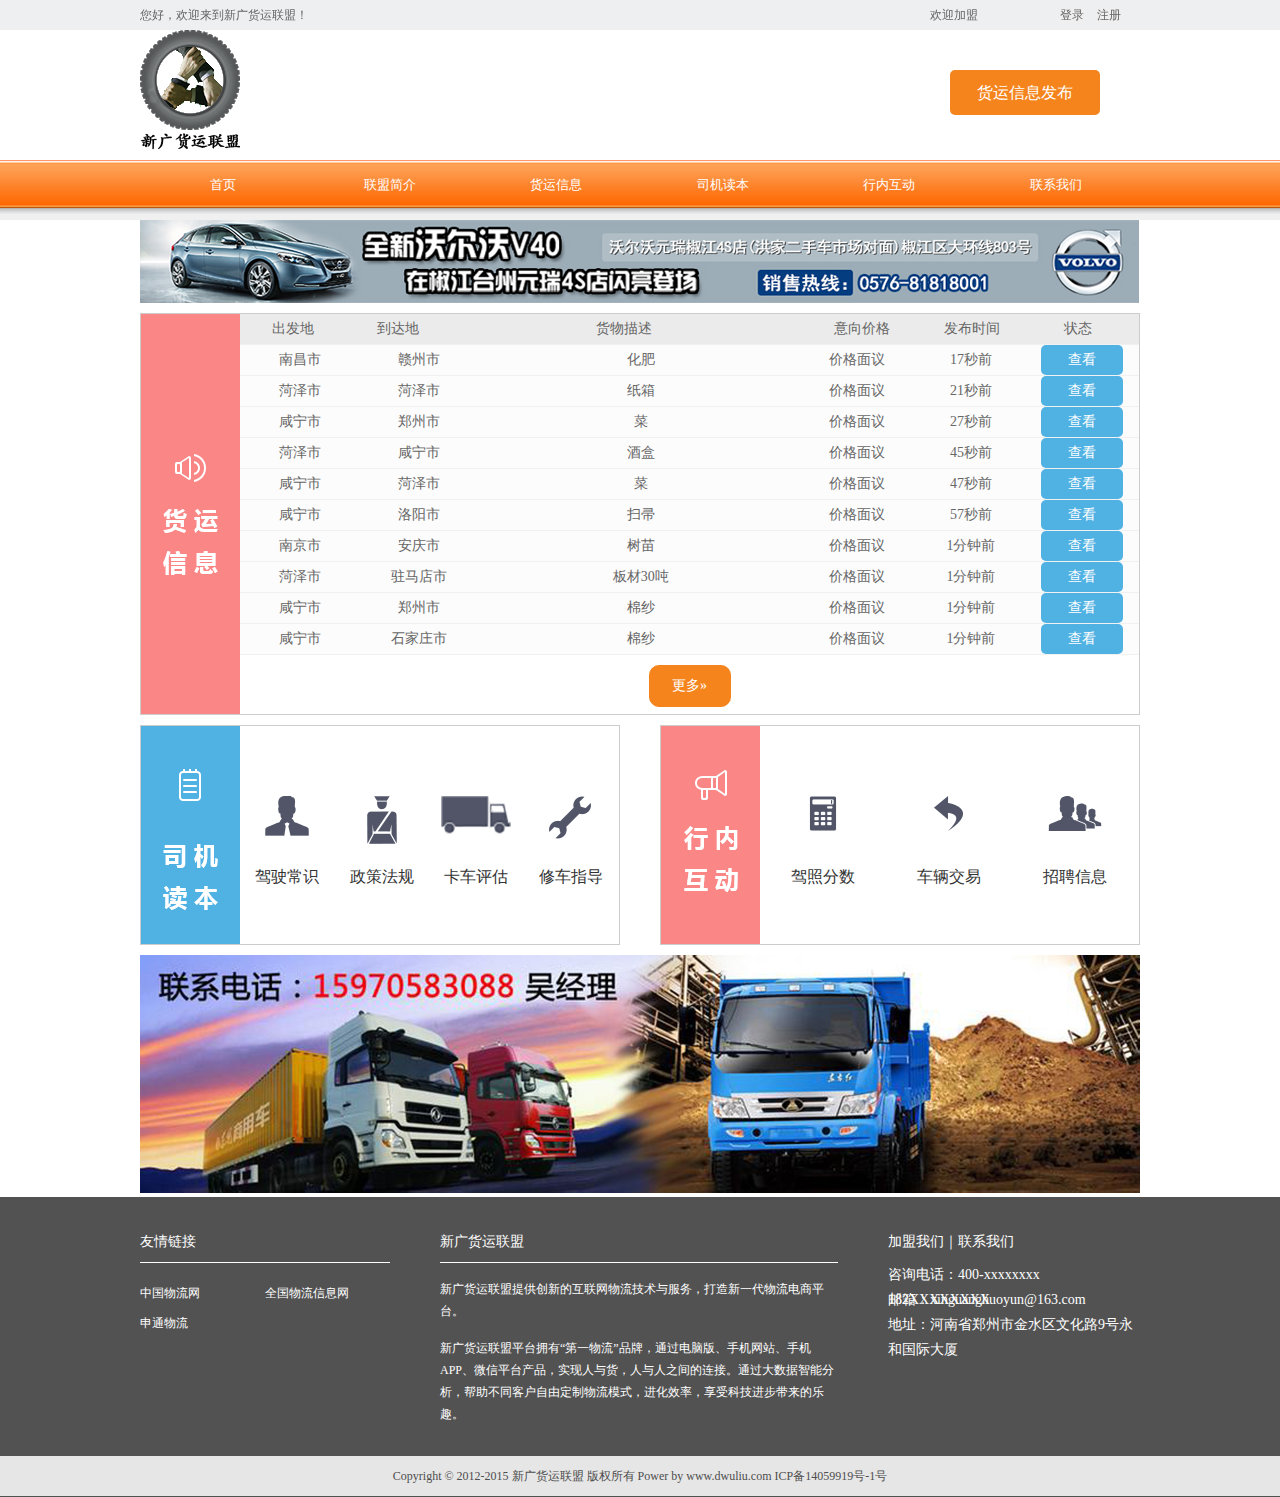
==== commit 825acea6: "Merge remote-tracking branch 'origin/master'" ====
--- a/src/main/webapp/index.html
+++ b/src/main/webapp/index.html
@@ -51,11 +51,11 @@
     <div class="top">
         <p class="top_left">您好，欢迎来到新广货运联盟！</p>
         <div class="top_right">
-        	<a href="alliance profile.html" target="_blank">欢迎加盟</a>      
+        	<a href="alliance%20profile.html" target="_blank">欢迎加盟</a>
             <!--登录-->
             <div class="box">
                 <div class="demo">
-                	<button style="display:none"><a href="modify data.html" target="_blank">su23c0e</a></button>
+                	<button style="display:none"><a href="modify%20data.html" target="_blank">su23c0e</a></button>
                     <button style="display:none">退出</button>
                     <button id="login">登录</button>
 					<button id="reg">注册</button>
@@ -71,7 +71,7 @@
     <div class="small">
     <img src="images/logo.png" class="logo">
         <div class="small_right">
-            <div class="info"><a href="freight information.html" target="_blank">货运信息发布</a></div>
+            <div class="info"><a href="freight%20information.html" target="_blank">货运信息发布</a></div>
         </div>
     </div>
 </div>
@@ -82,30 +82,30 @@
 	<div id="main_nav">
 		<ul>
             <li><a href="#">首页</a></li>
-            <li><a href="alliance profile.html" target="_blank">联盟简介</a></li>
+            <li><a href="alliance%20profile.html" target="_blank">联盟简介</a></li>
             <li><a href="">货运信息</a>
                 <ul>
-                    <li><a href="freight details.html" target="_blank">货源信息</a></li>
-                    <li><a href="freight details.html" target="_blank">车源信息</a></li>
-                    <li><a href="freight map.html" target="_blank">货运地图</a></li>
+                    <li><a href="freight%20details.html" target="_blank">货源信息</a></li>
+                    <li><a href="freight%20details.html" target="_blank">车源信息</a></li>
+                    <li><a href="freight%20map.html" target="_blank">货运地图</a></li>
                 </ul>
             </li>
             <li><a href="">司机读本</a>
                 <ul>
-                    <li><a href="driving knowledge.html" target="_blank">驾驶常识</a></li>
-                    <li><a href="driving knowledge.html" target="_blank">政策法规</a></li>
-                    <li><a href="driving knowledge.html" target="_blank">卡车评估</a></li>
-                    <li><a href="driving knowledge.html" target="_blank">修车指导</a></li>
+                    <li><a href="driving%20knowledge.html" target="_blank">驾驶常识</a></li>
+                    <li><a href="driving%20knowledge.html" target="_blank">政策法规</a></li>
+                    <li><a href="driving%20knowledge.html" target="_blank">卡车评估</a></li>
+                    <li><a href="driving%20knowledge.html" target="_blank">修车指导</a></li>
                 </ul>
             </li>
             <li><a href="">行内互动</a>
                 <ul>
-                    <li><a href="line interaction.html" target="_blank">驾驶员计分</a></li>
-                    <li><a href="line interaction.html" target="_blank">卡车求购转让</a></li>
-                    <li><a href="line interaction.html" target="_blank">招聘信息</a></li>
+                    <li><a href="line%20interaction.html" target="_blank">驾照分数</a></li>
+                    <li><a href="line%20interaction.html" target="_blank">车辆交易</a></li>
+                    <li><a href="line%20interaction.html" target="_blank">招聘信息</a></li>
                 </ul>
             </li>
-            <li><a href="contact us.html" target="_blank">联系我们</a></li>
+            <li><a href="contact%20us.html" target="_blank">联系我们</a></li>
 		</ul>		
 	</div>
 	<div class="clear"></div>
@@ -141,7 +141,7 @@
                             <td width="299">化肥</td>
                             <td width="100">价格面议</td>
                             <td width="100">17秒前</td>
-                            <td width="100"><span><a href="freight details.html" target="_blank">查看</a></span></td>
+                            <td width="100"><span><a href="freight%20details.html" target="_blank">查看</a></span></td>
                         </tr>
                         <tr>
                             <td width="110">菏泽市</td>
@@ -149,7 +149,7 @@
                             <td>纸箱</td>
                             <td width="80">价格面议</td>
                             <td width="110">21秒前</td>
-                            <td width="100"><span><a href="freight details.html" target="_blank">查看</a></span></td>
+                            <td width="100"><span><a href="freight%20details.html" target="_blank">查看</a></span></td>
                         </tr>
                         <tr>
                             <td width="110">咸宁市</td>
@@ -157,7 +157,7 @@
                             <td>菜</td>
                             <td width="80">价格面议</td>
                             <td width="110">27秒前</td>
-                            <td width="100"><span><a href="freight details.html" target="_blank">查看</a></span></td>
+                            <td width="100"><span><a href="freight%20details.html" target="_blank">查看</a></span></td>
                         </tr>
                         <tr>
                             <td width="110">菏泽市</td>
@@ -165,7 +165,7 @@
                             <td>酒盒</td>
                             <td width="80">价格面议</td>
                             <td width="110">45秒前</td>
-                            <td width="100"><span><a href="freight details.html" target="_blank">查看</a></span></td>
+                            <td width="100"><span><a href="freight%20details.html" target="_blank">查看</a></span></td>
                         </tr>
                         <tr>
                             <td width="110">咸宁市</td>
@@ -173,7 +173,7 @@
                             <td>菜</td>
                             <td width="80">价格面议</td>
                             <td width="110">47秒前</td>
-                            <td width="100"><span><a href="freight details.html" target="_blank">查看</a></span></td>
+                            <td width="100"><span><a href="freight%20details.html" target="_blank">查看</a></span></td>
                         </tr>
                         <tr>
                             <td width="110">咸宁市</td>
@@ -181,7 +181,7 @@
                             <td>扫帚</td>
                             <td width="80">价格面议</td>
                             <td width="110">57秒前</td>
-                            <td width="100"><span><a href="freight details.html" target="_blank">查看</a></span></td>
+                            <td width="100"><span><a href="freight%20details.html" target="_blank">查看</a></span></td>
                         </tr>
                         <tr>
                             <td width="110">南京市</td>
@@ -189,7 +189,7 @@
                             <td>树苗</td>
                             <td width="80">价格面议</td>
                             <td width="110">1分钟前</td>
-                            <td width="100"><span><a href="freight details.html" target="_blank">查看</a></span></td>
+                            <td width="100"><span><a href="freight%20details.html" target="_blank">查看</a></span></td>
                         </tr>
                         <tr>
                             <td width="110">菏泽市</td>
@@ -197,7 +197,7 @@
                             <td>板材30吨</td>
                             <td width="80">价格面议</td>
                             <td width="110">1分钟前</td>
-                            <td width="100"><span><a href="freight details.html" target="_blank">查看</a></span></td>
+                            <td width="100"><span><a href="freight%20details.html" target="_blank">查看</a></span></td>
                         </tr>
                         <tr>
                             <td width="110">咸宁市</td>
@@ -205,7 +205,7 @@
                             <td>棉纱</td>
                             <td width="80">价格面议</td>
                             <td width="110">1分钟前</td>
-                            <td width="100"><span><a href="freight details.html" target="_blank">查看</a></span></td>
+                            <td width="100"><span><a href="freight%20details.html" target="_blank">查看</a></span></td>
                         </tr>
                         <tr>
                             <td width="110">咸宁市</td>
@@ -213,51 +213,51 @@
                             <td>棉纱</td>
                             <td width="80">价格面议</td>
                             <td width="110">1分钟前</td>
-                            <td width="100"><span><a href="freight details.html" target="_blank">查看</a></span></td>
+                            <td width="100"><span><a href="freight%20details.html" target="_blank">查看</a></span></td>
                         </tr>
                     </tbody>
                 </table>
-                <div class="list_more" id="getmore1"><a href="freight details.html" target="_blank">更多»</a></div>
+                <div class="list_more" id="getmore1"><a href="freight%20details.html" target="_blank">更多»</a></div>
             </div>
         </div>
         <!--地图-开始-->
-        <div style="margin:0 auto; width:998px; height:500px; border:1px solid #ccc; margin-top:10px;">
-        	
-        </div>
+<!--        <div style="margin:0 auto; width:998px; height:500px; border:1px solid #ccc; margin-top:10px;">-->
+<!--        	-->
+<!--        </div>-->
         <!--地图-结束-->
         <div class="second-floor">
         	<div class="reader-driver"><!--司机读本-->
             	<p><img src="images/tu_07.png"></p>
                 <ul>
-                	<li><a href="driving knowledge.html" target="_blank"><img src="images/tubiao_03.png"></a></li>
-                    <li><a href="driving knowledge.html" target="_blank">驾驶常识</a></li>
-                </ul>
-                <ul>
-                	<li><a href="driving knowledge.html" target="_blank"><img src="images/tubiao_09.png"></a></li>
-                    <li><a href="driving knowledge.html" target="_blank">政策法规</a></li>
-                </ul>
-                <ul>
-                	<li><a href="driving knowledge.html" target="_blank"><img src="images/trucks.png"></a></li>
-                    <li><a href="driving knowledge.html" target="_blank">卡车评估</a></li>
-                </ul>
-                <ul>
-                	<li><a href="driving knowledge.html" target="_blank"><img src="images/06.png"></a></li>
-                    <li><a href="driving knowledge.html" target="_blank">修车指导</a></li>
+                	<li><a href="driving%20knowledge.html" target="_blank"><img src="images/tubiao_03.png"></a></li>
+                    <li><a href="driving%20knowledge.html" target="_blank">驾驶常识</a></li>
+                </ul>
+                <ul>
+                	<li><a href="driving%20knowledge.html" target="_blank"><img src="images/tubiao_09.png"></a></li>
+                    <li><a href="driving%20knowledge.html" target="_blank">政策法规</a></li>
+                </ul>
+                <ul>
+                	<li><a href="driving%20knowledge.html" target="_blank"><img src="images/trucks.png"></a></li>
+                    <li><a href="driving%20knowledge.html" target="_blank">卡车评估</a></li>
+                </ul>
+                <ul>
+                	<li><a href="driving%20knowledge.html" target="_blank"><img src="images/06.png"></a></li>
+                    <li><a href="driving%20knowledge.html" target="_blank">修车指导</a></li>
                 </ul>
             </div>
             <div class="line-interaction"><!--行内互动-->
             	<p><img src="images/tr_03.png"></p>
                 <ul>
-                	<li><a href="line interaction.html" target="_blank"><img src="images/ttubiao_08.png"></a></li>
-                    <li><a href="line interaction.html" target="_blank">驾照分数</a></li>
-                </ul>
-                <ul>
-                	<li><a href="line interaction.html" target="_blank"><img src="images/ttubiao_10.png"></a></li>
-                    <li><a href="line interaction.html" target="_blank">车辆交易</a></li>
-                </ul>
-                <ul>
-                	<li><a href="line interaction.html" target="_blank"><img src="images/ttubiao_12.png"></a></li>
-                    <li><a href="line interaction.html" target="_blank">招聘信息</a></li>
+                	<li><a href="line%20interaction.html" target="_blank"><img src="images/ttubiao_08.png"></a></li>
+                    <li><a href="line%20interaction.html" target="_blank">驾照分数</a></li>
+                </ul>
+                <ul>
+                	<li><a href="line%20interaction.html" target="_blank"><img src="images/ttubiao_10.png"></a></li>
+                    <li><a href="line%20interaction.html" target="_blank">车辆交易</a></li>
+                </ul>
+                <ul>
+                	<li><a href="line%20interaction.html" target="_blank"><img src="images/ttubiao_12.png"></a></li>
+                    <li><a href="line%20interaction.html" target="_blank">招聘信息</a></li>
                 </ul>
             </div>
         </div>
@@ -287,7 +287,7 @@
             <p class="footer_p">新广货运联盟平台拥有“第一物流”品牌，通过电脑版、手机网站、手机APP、微信平台产品，实现人与货，人与人之间的连接。通过大数据智能分析，帮助不同客户自由定制物流模式，进化效率，享受科技进步带来的乐趣。</p>
         </div>
         <div class="footer_right">
-            <p><a href="alliance profile.html" target="_blank">加盟我们</a>｜<a href="contact us.html" target="_blank">联系我们</a></p>
+            <p><a href="alliance%20profile.html" target="_blank">加盟我们</a>｜<a href="contact%20us.html" target="_blank">联系我们</a></p>
             <div class="info">
                 <p><span>咨询电话：</span>400-xxxxxxxx 182XXXXXXXX</p>
                 <p><span>邮箱：</span>xinguanghuoyun@163.com</p>
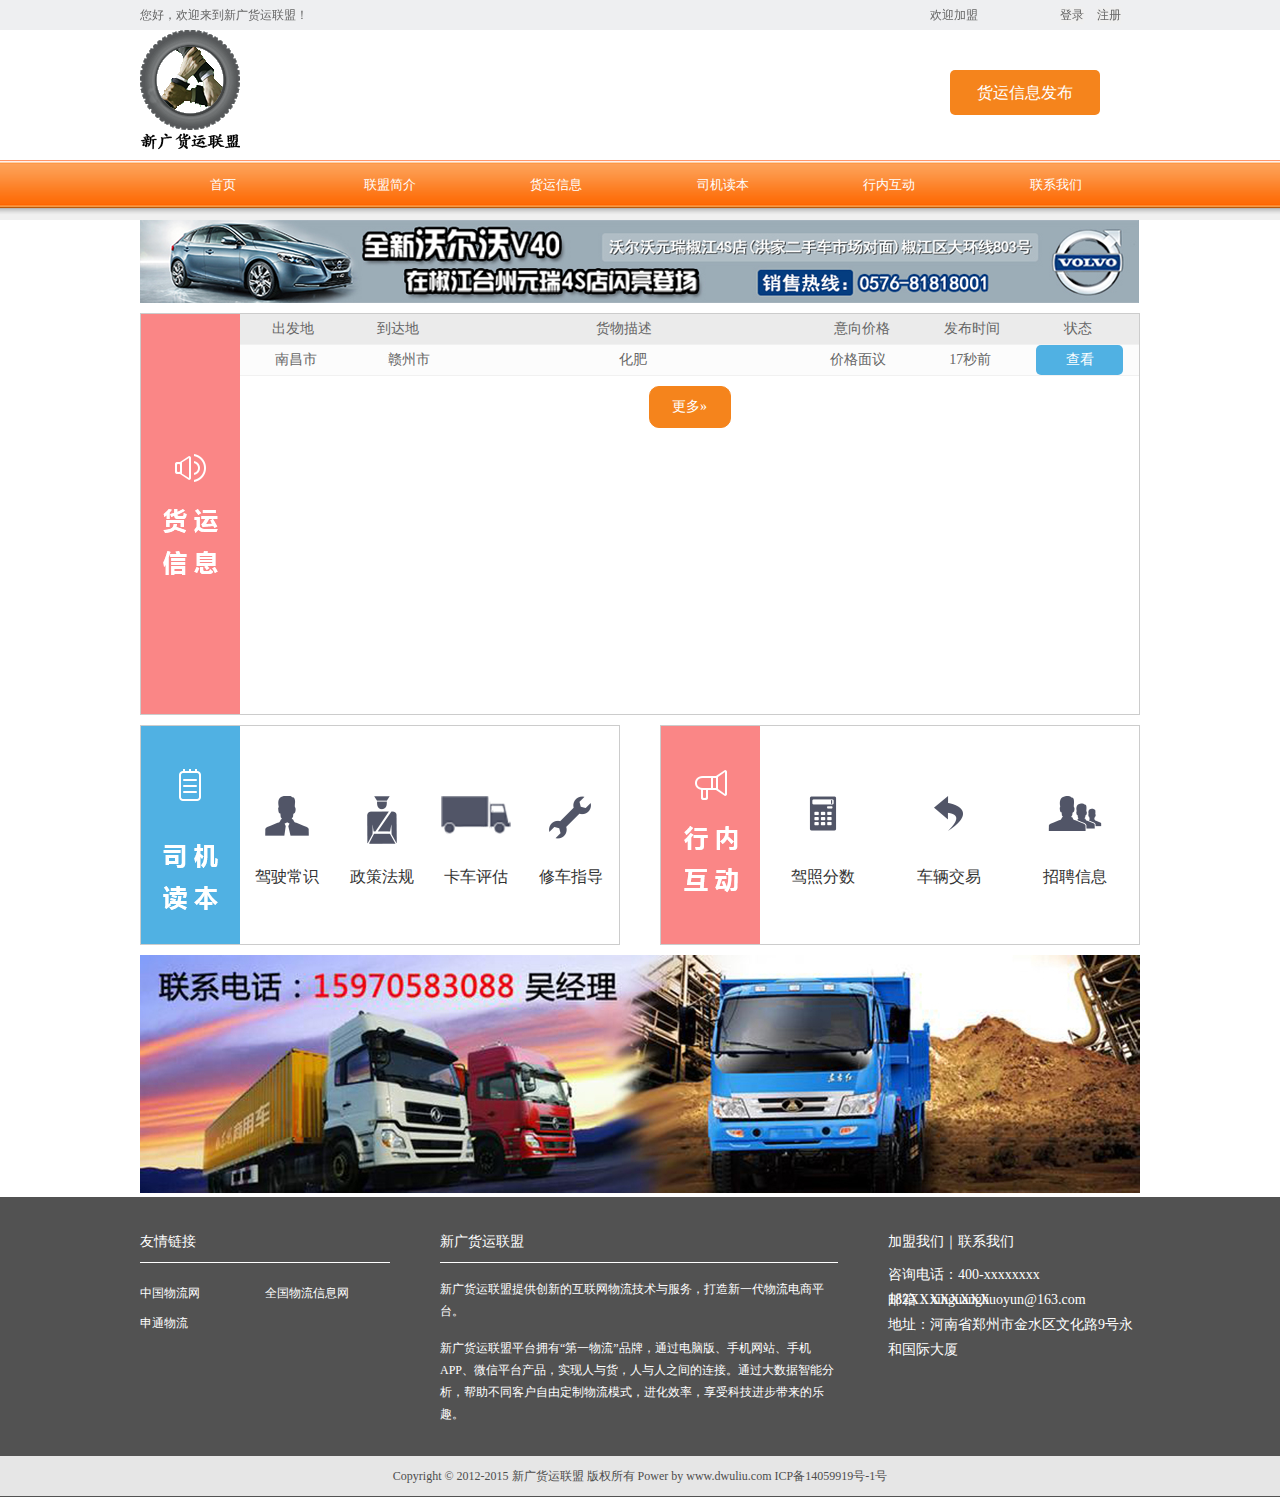
==== commit 4dc46a06: "8月14日陈梁部分上传" ====
--- a/src/main/webapp/index.html
+++ b/src/main/webapp/index.html
@@ -134,85 +134,13 @@
             </table>
             <div style=" height:369px; overflow:hidden; float:left;">
                 <table width="899" border="0" cellspacing="0" cellpadding="0" id="demo1">
-                    <tbody>
+                    <tbody id="huowu">
                         <tr>
                             <td width="100">南昌市</td>
                             <td width="100">赣州市</td>
                             <td width="299">化肥</td>
                             <td width="100">价格面议</td>
                             <td width="100">17秒前</td>
-                            <td width="100"><span><a href="freight%20details.html" target="_blank">查看</a></span></td>
-                        </tr>
-                        <tr>
-                            <td width="110">菏泽市</td>
-                            <td width="110">菏泽市</td>
-                            <td>纸箱</td>
-                            <td width="80">价格面议</td>
-                            <td width="110">21秒前</td>
-                            <td width="100"><span><a href="freight%20details.html" target="_blank">查看</a></span></td>
-                        </tr>
-                        <tr>
-                            <td width="110">咸宁市</td>
-                            <td width="110">郑州市</td>
-                            <td>菜</td>
-                            <td width="80">价格面议</td>
-                            <td width="110">27秒前</td>
-                            <td width="100"><span><a href="freight%20details.html" target="_blank">查看</a></span></td>
-                        </tr>
-                        <tr>
-                            <td width="110">菏泽市</td>
-                            <td width="110">咸宁市</td>
-                            <td>酒盒</td>
-                            <td width="80">价格面议</td>
-                            <td width="110">45秒前</td>
-                            <td width="100"><span><a href="freight%20details.html" target="_blank">查看</a></span></td>
-                        </tr>
-                        <tr>
-                            <td width="110">咸宁市</td>
-                            <td width="110">菏泽市</td>
-                            <td>菜</td>
-                            <td width="80">价格面议</td>
-                            <td width="110">47秒前</td>
-                            <td width="100"><span><a href="freight%20details.html" target="_blank">查看</a></span></td>
-                        </tr>
-                        <tr>
-                            <td width="110">咸宁市</td>
-                            <td width="110">洛阳市</td>
-                            <td>扫帚</td>
-                            <td width="80">价格面议</td>
-                            <td width="110">57秒前</td>
-                            <td width="100"><span><a href="freight%20details.html" target="_blank">查看</a></span></td>
-                        </tr>
-                        <tr>
-                            <td width="110">南京市</td>
-                            <td width="110">安庆市</td>
-                            <td>树苗</td>
-                            <td width="80">价格面议</td>
-                            <td width="110">1分钟前</td>
-                            <td width="100"><span><a href="freight%20details.html" target="_blank">查看</a></span></td>
-                        </tr>
-                        <tr>
-                            <td width="110">菏泽市</td>
-                            <td width="110">驻马店市</td>
-                            <td>板材30吨</td>
-                            <td width="80">价格面议</td>
-                            <td width="110">1分钟前</td>
-                            <td width="100"><span><a href="freight%20details.html" target="_blank">查看</a></span></td>
-                        </tr>
-                        <tr>
-                            <td width="110">咸宁市</td>
-                            <td width="110">郑州市</td>
-                            <td>棉纱</td>
-                            <td width="80">价格面议</td>
-                            <td width="110">1分钟前</td>
-                            <td width="100"><span><a href="freight%20details.html" target="_blank">查看</a></span></td>
-                        </tr>
-                        <tr>
-                            <td width="110">咸宁市</td>
-                            <td width="110">石家庄市</td>
-                            <td>棉纱</td>
-                            <td width="80">价格面议</td>
-                            <td width="110">1分钟前</td>
                             <td width="100"><span><a href="freight%20details.html" target="_blank">查看</a></span></td>
                         </tr>
                     </tbody>
@@ -298,6 +226,22 @@
     </div>
     <div class="footer_bottom">Copyright © 2012-2015 新广货运联盟 版权所有 Power by www.dwuliu.com   ICP备14059919号-1号 </div>
 </div>
-<!--尾部-结束--> 
+<!--尾部-结束-->
+<script>
+    $.post('goods/selectGoodsByContion',null,function(data){
+        var data1 = JSON.parse(data);
+        $(data1).each(function(){
+            var a ='<tr>\n' +
+                '                <td width="100">'+this.startCity+'</td>\n' +
+                '                <td width="100">'+this.endCity+'</td>\n' +
+                '                <td width="299">'+this.goodsName+'</td>\n' +
+                '                <td width="100">'+this.price+'</td>\n' +
+                '                <td width="100">'+this.createTime+'</td>\n' +
+                '            <td width="100"><span><a href="freight%20details.html" target="_blank">查看</a></span></td>\n' +
+                '            </tr>'
+            $("#huowu").append(a)
+        })
+    })
+</script>
 </body>
 </html>
